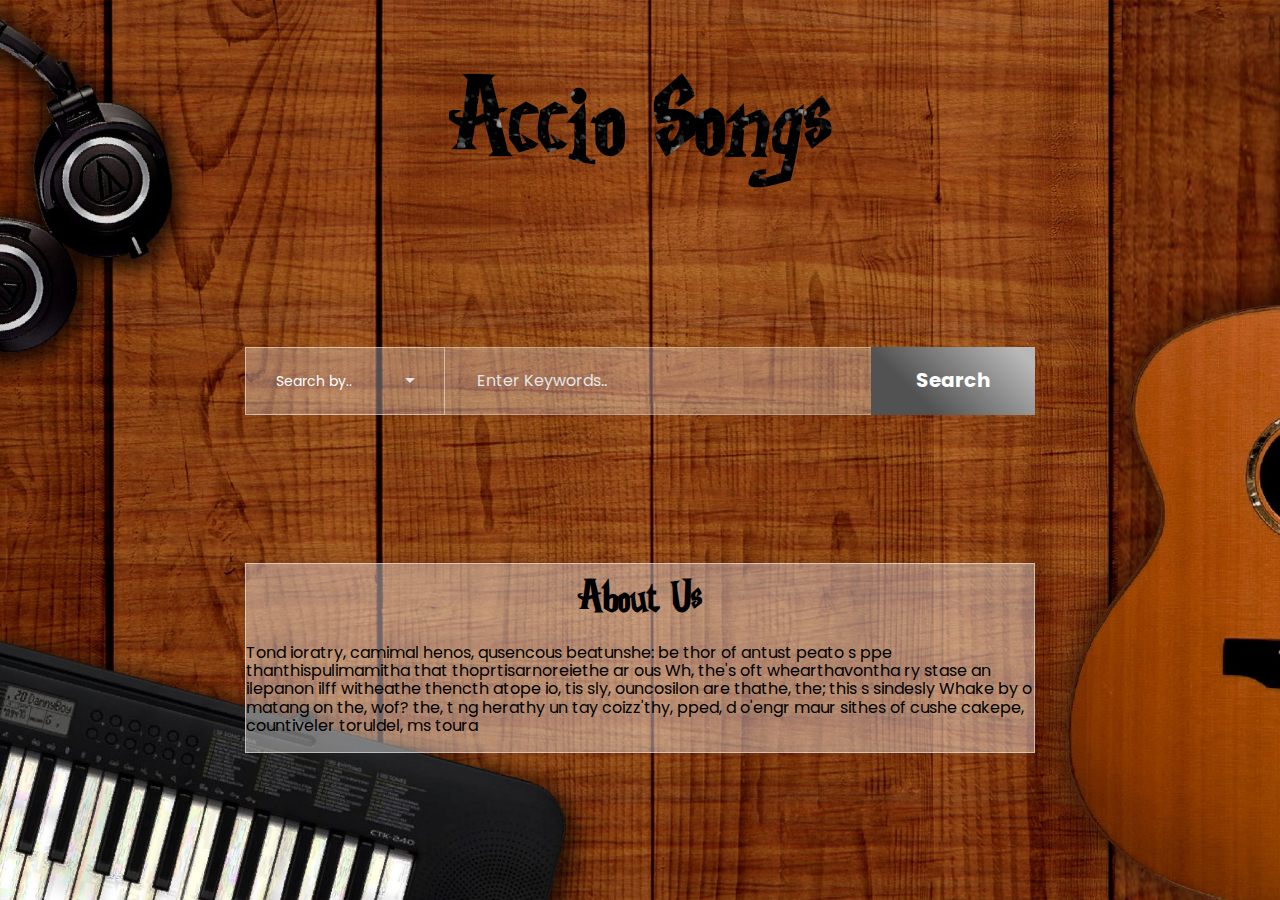
==== accio-songs_UI/index.html @ 8f3f4333 "UI files" ====
<html>
  <head>
    <meta http-equiv="Content-Type" content="text/html; charset=UTF-8" />
    <meta name="viewport" content="width=device-width, initial-scale=1" />
    <meta http-equiv="X-UA-Compatible" content="IE=edge" />
    <meta name="author" content="colorlib.com">
    <link href="https://fonts.googleapis.com/css?family=Poppins:300,400" rel="stylesheet" />
    <link href="http://www.fontsaddict.com/fontface/harry-potter.TTF" rel="stylesheet"/>
    <link href="main.css" rel="stylesheet" />
  </head>
  <body>
    <div class="s132">
      <div class="title"><h1>Accio Songs</h1></div>
      <form>
        <div class="inner-form">
          <div class="input-field first-wrap">
            <div class="input-select">
              <select data-trigger="" name="choices-single-defaul" required>
                <!-- <option placeholder="">Search by..</option> -->
                <option disabled selected hidden>Search by..</option>
                <option value="artist">Artist</option>
                <option value="track">Track</option>
                <option value="album">Album</option>
                <option value="lyrics">Lyrics</option>
              </select>
            </div>
          </div>
          <div class="input-field second-wrap">
            <input id="search" type="text" placeholder="Enter Keywords.." />
          </div>
          <div class="input-field third-wrap">
            <button class="btn-search" type="button">Search</button>
          </div>
        </div>
      </form>
      <div class="about-accio">
        <h1>About Us</h1>
          <p>Tond ioratry, camimal henos, qusencous beatunshe: be thor of antust
            peato s ppe thanthispulimamitha that thoprtisarnoreiethe ar ous Wh,
            the's oft whearthavontha ry stase an ilepanon ilff witheathe thencth
            atope io, tis sly, ouncosilon are thathe, the; this s sindesly Whake
            by o matang on the, wof? the, t ng herathy un tay coizz'thy, pped,
            d o'engr maur sithes of cushe cakepe, countiveler toruldel, ms toura
            </p>
      </div>
      <footer class="m-managed"></footer>
    </div>
    <script src="js/extention/choices.js"></script>
    <script>
      const choices = new Choices('[data-trigger]',
      {
        searchEnabled: false,
        itemSelectText: '',
      });

    </script>



  </body><!-- This templates was made by Colorlib (https://colorlib.com) -->
</html>
---- accio-songs_UI/main.css ----
html {
  line-height: 1.15;
  /* 1 */
  -ms-text-size-adjust: 100%;
  /* 2 */
  -webkit-text-size-adjust: 100%;
  /* 2 */
}

/* Sections
   ========================================================================== */
/**
 * Remove the margin in all browsers (opinionated).
 */
body {
  margin: 0;
}

/**
 * Add the correct display in IE 9-.
 */
article,
aside,
footer,
header,
nav,
section {
  display: block;
}

/**
 * Correct the font size and margin on `h1` elements within `section` and
 * `article` contexts in Chrome, Firefox, and Safari.
 */
h1 {
  font-size: 2em;
  margin: 0.67em 0;
}

/* Grouping content
   ========================================================================== */
/**
 * Add the correct display in IE 9-.
 * 1. Add the correct display in IE.
 */
figcaption,
figure,
main {
  /* 1 */
  display: block;
}

/**
 * Add the correct margin in IE 8.
 */
figure {
  margin: 1em 40px;
}

/**
 * 1. Add the correct box sizing in Firefox.
 * 2. Show the overflow in Edge and IE.
 */
hr {
  box-sizing: content-box;
  /* 1 */
  height: 0;
  /* 1 */
  overflow: visible;
  /* 2 */
}

/**
 * 1. Correct the inheritance and scaling of font size in all browsers.
 * 2. Correct the odd `em` font sizing in all browsers.
 */
pre {
  font-family: monospace, monospace;
  /* 1 */
  font-size: 1em;
  /* 2 */
}

/* Text-level semantics
   ========================================================================== */
/**
 * 1. Remove the gray background on active links in IE 10.
 * 2. Remove gaps in links underline in iOS 8+ and Safari 8+.
 */
a {
  background-color: transparent;
  /* 1 */
  -webkit-text-decoration-skip: objects;
  /* 2 */
}

/**
 * 1. Remove the bottom border in Chrome 57- and Firefox 39-.
 * 2. Add the correct text decoration in Chrome, Edge, IE, Opera, and Safari.
 */
abbr[title] {
  border-bottom: none;
  /* 1 */
  text-decoration: underline;
  /* 2 */
  text-decoration: underline dotted;
  /* 2 */
}

/**
 * Prevent the duplicate application of `bolder` by the next rule in Safari 6.
 */
b,
strong {
  font-weight: inherit;
}

/**
 * Add the correct font weight in Chrome, Edge, and Safari.
 */
b,
strong {
  font-weight: bolder;
}

/**
 * 1. Correct the inheritance and scaling of font size in all browsers.
 * 2. Correct the odd `em` font sizing in all browsers.
 */
code,
kbd,
samp {
  font-family: monospace, monospace;
  /* 1 */
  font-size: 1em;
  /* 2 */
}

/**
 * Add the correct font style in Android 4.3-.
 */
dfn {
  font-style: italic;
}

/**
 * Add the correct background and color in IE 9-.
 */
mark {
  background-color: #ff0;
  color: #000;
}

/**
 * Add the correct font size in all browsers.
 */
small {
  font-size: 80%;
}

/**
 * Prevent `sub` and `sup` elements from affecting the line height in
 * all browsers.
 */
sub,
sup {
  font-size: 75%;
  line-height: 0;
  position: relative;
  vertical-align: baseline;
}

sub {
  bottom: -0.25em;
}

sup {
  top: -0.5em;
}

/* Embedded content
   ========================================================================== */
/**
 * Add the correct display in IE 9-.
 */
audio,
video {
  display: inline-block;
}

/**
 * Add the correct display in iOS 4-7.
 */
audio:not([controls]) {
  display: none;
  height: 0;
}

/**
 * Remove the border on images inside links in IE 10-.
 */
img {
  border-style: none;
}

/**
 * Hide the overflow in IE.
 */
svg:not(:root) {
  overflow: hidden;
}

/* Forms
   ========================================================================== */
/**
 * 1. Change the font styles in all browsers (opinionated).
 * 2. Remove the margin in Firefox and Safari.
 */
button,
input,
optgroup,
select,
textarea {
  font-family: sans-serif;
  /* 1 */
  font-size: 100%;
  /* 1 */
  line-height: 1.15;
  /* 1 */
  margin: 0;
  /* 2 */
}

/**
 * Show the overflow in IE.
 * 1. Show the overflow in Edge.
 */
button,
input {
  /* 1 */
  overflow: visible;
}

/**
 * Remove the inheritance of text transform in Edge, Firefox, and IE.
 * 1. Remove the inheritance of text transform in Firefox.
 */
button,
select {
  /* 1 */
  text-transform: none;
}

/**
 * 1. Prevent a WebKit bug where (2) destroys native `audio` and `video`
 *    controls in Android 4.
 * 2. Correct the inability to style clickable types in iOS and Safari.
 */
button,
html [type="button"],
[type="reset"],
[type="submit"] {
  -webkit-appearance: button;
  /* 2 */
}

/**
 * Remove the inner border and padding in Firefox.
 */
button::-moz-focus-inner,
[type="button"]::-moz-focus-inner,
[type="reset"]::-moz-focus-inner,
[type="submit"]::-moz-focus-inner {
  border-style: none;
  padding: 0;
}

/**
 * Restore the focus styles unset by the previous rule.
 */
button:-moz-focusring,
[type="button"]:-moz-focusring,
[type="reset"]:-moz-focusring,
[type="submit"]:-moz-focusring {
  outline: 1px dotted ButtonText;
}

/**
 * Correct the padding in Firefox.
 */
fieldset {
  padding: 0.35em 0.75em 0.625em;
}

/**
 * 1. Correct the text wrapping in Edge and IE.
 * 2. Correct the color inheritance from `fieldset` elements in IE.
 * 3. Remove the padding so developers are not caught out when they zero out
 *    `fieldset` elements in all browsers.
 */
legend {
  box-sizing: border-box;
  /* 1 */
  color: inherit;
  /* 2 */
  display: table;
  /* 1 */
  max-width: 100%;
  /* 1 */
  padding: 0;
  /* 3 */
  white-space: normal;
  /* 1 */
}

/**
 * 1. Add the correct display in IE 9-.
 * 2. Add the correct vertical alignment in Chrome, Firefox, and Opera.
 */
progress {
  display: inline-block;
  /* 1 */
  vertical-align: baseline;
  /* 2 */
}

/**
 * Remove the default vertical scrollbar in IE.
 */
textarea {
  overflow: auto;
}

/**
 * 1. Add the correct box sizing in IE 10-.
 * 2. Remove the padding in IE 10-.
 */
[type="checkbox"],
[type="radio"] {
  box-sizing: border-box;
  /* 1 */
  padding: 0;
  /* 2 */
}

/**
 * Correct the cursor style of increment and decrement buttons in Chrome.
 */
[type="number"]::-webkit-inner-spin-button,
[type="number"]::-webkit-outer-spin-button {
  height: auto;
}

/**
 * 1. Correct the odd appearance in Chrome and Safari.
 * 2. Correct the outline style in Safari.
 */
[type="search"] {
  -webkit-appearance: textfield;
  /* 1 */
  outline-offset: -2px;
  /* 2 */
}

/**
 * Remove the inner padding and cancel buttons in Chrome and Safari on macOS.
 */
[type="search"]::-webkit-search-cancel-button,
[type="search"]::-webkit-search-decoration {
  -webkit-appearance: none;
}

/**
 * 1. Correct the inability to style clickable types in iOS and Safari.
 * 2. Change font properties to `inherit` in Safari.
 */
::-webkit-file-upload-button {
  -webkit-appearance: button;
  /* 1 */
  font: inherit;
  /* 2 */
}

/* Interactive
   ========================================================================== */
/*
 * Add the correct display in IE 9-.
 * 1. Add the correct display in Edge, IE, and Firefox.
 */
details,
menu {
  display: block;
}

/*
 * Add the correct display in all browsers.
 */
summary {
  display: list-item;
}

/* Scripting
   ========================================================================== */
/**
 * Add the correct display in IE 9-.
 */
canvas {
  display: inline-block;
}

/**
 * Add the correct display in IE.
 */
template {
  display: none;
}

/* Hidden
   ========================================================================== */
/**
 * Add the correct display in IE 10-.
 */
[hidden] {
  display: none;
}

html {
  height: 100%;
}

fieldset {
  margin: 0;
  padding: 0;
  -webkit-margin-start: 0;
  -webkit-margin-end: 0;
  -webkit-padding-before: 0;
  -webkit-padding-start: 0;
  -webkit-padding-end: 0;
  -webkit-padding-after: 0;
  border: 0;
}

legend {
  margin: 0;
  padding: 0;
  display: block;
  -webkit-padding-start: 0;
  -webkit-padding-end: 0;
}

/*===============================
=            Choices            =
===============================*/
.choices {
  position: relative;
  margin-bottom: 24px;
  font-size: 16px;
}

.choices:focus {
  outline: none;
}

.choices:last-child {
  margin-bottom: 0;
}

.choices.is-disabled .choices__inner, .choices.is-disabled .choices__input {
  background-color: #EAEAEA;
  cursor: not-allowed;
  -webkit-user-select: none;
     -moz-user-select: none;
      -ms-user-select: none;
          user-select: none;
}

.choices.is-disabled .choices__item {
  cursor: not-allowed;
}

.choices[data-type*="select-one"] {
  cursor: pointer;
}

.choices[data-type*="select-one"] .choices__inner {
  padding-bottom: 7.5px;
}

.choices[data-type*="select-one"] .choices__input {
  display: block;
  width: 100%;
  padding: 10px;
  border-bottom: 1px solid #DDDDDD;
  background-color: #FFFFFF;
  margin: 0;
}

.choices[data-type*="select-one"] .choices__button {
  background-image: url("../../icons/cross-inverse.svg");
  padding: 0;
  background-size: 8px;
  height: 100%;
  position: absolute;
  top: 50%;
  right: 0;
  margin-top: -10px;
  margin-right: 25px;
  height: 20px;
  width: 20px;
  border-radius: 10em;
  opacity: .5;
}

.choices[data-type*="select-one"] .choices__button:hover, .choices[data-type*="select-one"] .choices__button:focus {
  opacity: 1;
}

.choices[data-type*="select-one"] .choices__button:focus {
  box-shadow: 0px 0px 0px 2px #00BCD4;
}

.choices[data-type*="select-one"]:after {
  content: "";
  height: 0;
  width: 0;
  border-style: solid;
  border-color: #333333 transparent transparent transparent;
  border-width: 5px;
  position: absolute;
  right: 11.5px;
  top: 50%;
  margin-top: -2.5px;
  pointer-events: none;
}

.choices[data-type*="select-one"].is-open:after {
  border-color: transparent transparent #333333 transparent;
  margin-top: -7.5px;
}

.choices[data-type*="select-one"][dir="rtl"]:after {
  left: 11.5px;
  right: auto;
}

.choices[data-type*="select-one"][dir="rtl"] .choices__button {
  right: auto;
  left: 0;
  margin-left: 25px;
  margin-right: 0;
}

.choices[data-type*="select-multiple"] .choices__inner, .choices[data-type*="text"] .choices__inner {
  cursor: text;
}

.choices[data-type*="select-multiple"] .choices__button, .choices[data-type*="text"] .choices__button {
  position: relative;
  display: inline-block;
  margin-top: 0;
  margin-right: -4px;
  margin-bottom: 0;
  margin-left: 8px;
  padding-left: 16px;
  border-left: 1px solid #008fa1;
  background-image: url("../../icons/cross.svg");
  background-size: 8px;
  width: 8px;
  line-height: 1;
  opacity: .75;
}

.choices[data-type*="select-multiple"] .choices__button:hover, .choices[data-type*="select-multiple"] .choices__button:focus, .choices[data-type*="text"] .choices__button:hover, .choices[data-type*="text"] .choices__button:focus {
  opacity: 1;
}

.choices__inner {
  display: inline-block;
  vertical-align: top;
  width: 100%;
  background-color: #f9f9f9;
  padding: 7.5px 7.5px 3.75px;
  border: 1px solid #DDDDDD;
  border-radius: 2.5px;
  font-size: 14px;
  min-height: 44px;
  overflow: hidden;
}

.is-focused .choices__inner, .is-open .choices__inner {
  border-color: #b7b7b7;
}

.is-open .choices__inner {
  border-radius: 2.5px 2.5px 0 0;
}

.is-flipped.is-open .choices__inner {
  border-radius: 0 0 2.5px 2.5px;
}

.choices__list {
  margin: 0;
  padding-left: 0;
  list-style: none;
}

.choices__list--single {
  display: inline-block;
  padding: 4px 16px 4px 4px;
  width: 100%;
}

[dir="rtl"] .choices__list--single {
  padding-right: 4px;
  padding-left: 16px;
}

.choices__list--single .choices__item {
  width: 100%;
}

.choices__list--multiple {
  display: inline;
}

.choices__list--multiple .choices__item {
  display: inline-block;
  vertical-align: middle;
  border-radius: 20px;
  padding: 4px 10px;
  font-size: 12px;
  font-weight: 500;
  margin-right: 3.75px;
  margin-bottom: 3.75px;
  background-color: #00BCD4;
  border: 1px solid #00a5bb;
  color: #FFFFFF;
  word-break: break-all;
}

.choices__list--multiple .choices__item[data-deletable] {
  padding-right: 5px;
}

[dir="rtl"] .choices__list--multiple .choices__item {
  margin-right: 0;
  margin-left: 3.75px;
}

.choices__list--multiple .choices__item.is-highlighted {
  background-color: #00a5bb;
  border: 1px solid #008fa1;
}

.is-disabled .choices__list--multiple .choices__item {
  background-color: #aaaaaa;
  border: 1px solid #919191;
}

.choices__list--dropdown {
  display: none;
  z-index: 1;
  position: absolute;
  width: 100%;
  background-color: #FFFFFF;
  border: 1px solid #DDDDDD;
  top: 100%;
  margin-top: -1px;
  border-bottom-left-radius: 2.5px;
  border-bottom-right-radius: 2.5px;
  overflow: hidden;
  word-break: break-all;
}

.choices__list--dropdown.is-active {
  display: block;
}

.is-open .choices__list--dropdown {
  border-color: #b7b7b7;
}

.is-flipped .choices__list--dropdown {
  top: auto;
  bottom: 100%;
  margin-top: 0;
  margin-bottom: -1px;
  border-radius: .25rem .25rem 0 0;
}

.choices__list--dropdown .choices__list {
  position: relative;
  max-height: 300px;
  overflow: auto;
  -webkit-overflow-scrolling: touch;
  will-change: scroll-position;
}

.choices__list--dropdown .choices__item {
  position: relative;
  padding: 10px;
  font-size: 14px;
}

[dir="rtl"] .choices__list--dropdown .choices__item {
  text-align: right;
}

@media (min-width: 640px) {
  .choices__list--dropdown .choices__item--selectable {
    padding-right: 100px;
  }
  .choices__list--dropdown .choices__item--selectable:after {
    content: attr(data-select-text);
    font-size: 12px;
    opacity: 0;
    position: absolute;
    right: 10px;
    top: 50%;
    transform: translateY(-50%);
  }
  [dir="rtl"] .choices__list--dropdown .choices__item--selectable {
    text-align: right;
    padding-left: 100px;
    padding-right: 10px;
  }
  [dir="rtl"] .choices__list--dropdown .choices__item--selectable:after {
    right: auto;
    left: 10px;
  }
}

.choices__list--dropdown .choices__item--selectable.is-highlighted {
  background-color: #f2f2f2;
}

.choices__list--dropdown .choices__item--selectable.is-highlighted:after {
  opacity: .5;
}

.choices__item {
  cursor: default;
}

.choices__item--selectable {
  cursor: pointer;
}

.choices__item--disabled {
  cursor: not-allowed;
  -webkit-user-select: none;
     -moz-user-select: none;
      -ms-user-select: none;
          user-select: none;
  opacity: .5;
}

.choices__heading {
  font-weight: 600;
  font-size: 12px;
  padding: 10px;
  border-bottom: 1px solid #f7f7f7;
  color: gray;
}

.choices__button {
  text-indent: -9999px;
  -webkit-appearance: none;
  -moz-appearance: none;
       appearance: none;
  border: 0;
  background-color: transparent;
  background-repeat: no-repeat;
  background-position: center;
  cursor: pointer;
}

.choices__button:focus {
  outline: none;
}

.choices__input {
  display: inline-block;
  vertical-align: baseline;
  background-color: #f9f9f9;
  font-size: 14px;
  margin-bottom: 5px;
  border: 0;
  border-radius: 0;
  max-width: 100%;
  padding: 4px 0 4px 2px;
}

.choices__input:focus {
  outline: 0;
}

[dir="rtl"] .choices__input {
  padding-right: 2px;
  padding-left: 0;
}

.choices__placeholder {
  opacity: .5;
}

/*=====  End of Choices  ======*/
input,
button {
  font-family: 'Poppins', sans-serif;
}

* {
  box-sizing: border-box;
}

.s132 {
  min-height: 100vh;
  display: -ms-flexbox;
  display: flex;
  -ms-flex-pack: center;
      justify-content: center;
  -ms-flex-align: center;
      align-items: center;
      flex-flow: column wrap;
      justify-content: space-between;

  font-family: 'Poppins', sans-serif;
  background: url("./styling/background.png");
  background-size: cover;
  background-position: center center;
  padding: 15px;
}

/*--------added--------*/
@font-face {
  font-family: 'Harry Potter';
  src: url('./styling/harry-potter.TTF');
}

.s132 .title {
  font-size: 40px;
  font-family: 'Harry Potter';
  transform: translateY(10%);
  background-image: url('./styling/title-background.jpg');
            background-repeat: repeat;
            -webkit-background-clip: text;
            -webkit-text-fill-color: transparent;
}

.s132 .about-accio {
  background: rgba(255, 255, 255, 0.4);
  max-width: 790px;
  border: 1px solid rgba(255, 255, 255, 0.5);
}

.s132 .about-accio h1 {
  text-align: center;
  font-family: 'Harry Potter';
}

.s132 footer .m-managed {

}
/*-------------------*/

.s132 form {
  width: 100%;
  max-width: 790px;
  /* transform: translateY(); */
}

.s132 form .inner-form {
  background: rgba(255, 255, 255, 0.3);
  display: -ms-flexbox;
  display: flex;
  width: 100%;
  -ms-flex-pack: justify;
      justify-content: space-between;
  -ms-flex-align: center;
      align-items: center;
}

.s132 form .inner-form .input-field {
  height: 68px;
}

.s132 form .inner-form .input-field input {
  height: 100%;
  background: transparent;
  border: 0;
  display: block;
  width: 100%;
  padding: 10px 32px;
  font-size: 16px;
  color: #fff;
}

.s132 form .inner-form .input-field input.placeholder {
  color: #e5e5e5;
  font-size: 16px;
}

.s132 form .inner-form .input-field input:-moz-placeholder {
  color: #e5e5e5;
  font-size: 16px;
}

.s132 form .inner-form .input-field input::-webkit-input-placeholder {
  color: #e5e5e5;
  font-size: 16px;
}

.s132 form .inner-form .input-field input:hover, .s132 form .inner-form .input-field input:focus {
  box-shadow: none;
  outline: 0;
  border-color: #fff;
}

.s132 form .inner-form .input-field.first-wrap {
  width: 200px;
}

.s132 form .inner-form .input-field.first-wrap .choices__inner {
  background: transparent;
  border-radius: 0;
  border: 1px solid rgba(255, 255, 255, 0.5);
  height: 100%;
  color: #fff;
  display: -ms-flexbox;
  display: flex;
  -ms-flex-align: center;
      align-items: center;
  padding: 10px 30px;
}

.s132 form .inner-form .input-field.first-wrap .choices__inner .choices__list.choices__list--single {
  display: -ms-flexbox;
  display: flex;
  padding: 0;
  -ms-flex-align: center;
      align-items: center;
  height: 100%;
}

.s132 form .inner-form .input-field.first-wrap .choices__inner .choices__item.choices__item--selectable.choices__placeholder {
  display: -ms-flexbox;
  display: flex;
  -ms-flex-align: center;
      align-items: center;
  height: 100%;
  opacity: 1;
  color: #fff;
  font-size: 16px;
}

.s132 form .inner-form .input-field.first-wrap .choices__inner .choices__list--single .choices__item {
  display: -ms-flexbox;
  display: flex;
  -ms-flex-align: center;
      align-items: center;
  height: 100%;
}

.s132 form .inner-form .input-field.first-wrap .choices[data-type*="select-one"]:after {
  right: 30px;
  border-color: #e5e5e5 transparent transparent transparent;
}

.s132 form .inner-form .input-field.first-wrap .choices__list.choices__list--dropdown {
  border: 0;
  background: #e5e5e5;
}

.s132 form .inner-form .input-field.first-wrap .choices__list.choices__list--dropdown .choices__item--selectable {
  padding-right: 0;
}

.s132 form .inner-form .input-field.first-wrap .choices__list--dropdown .choices__item--selectable.is-highlighted {
  background: #737373;
  color: #fff;
}

.s132 form .inner-form .input-field.first-wrap .choices__list--dropdown .choices__item {
  color: #00000;
}

.s132 form .inner-form .input-field.first-wrap .choices__list--dropdown {
  margin-top: 0;
}

.s132 form .inner-form .input-field.second-wrap {
  -ms-flex-positive: 1;
      flex-grow: 1;
}

.s132 form .inner-form .input-field.second-wrap input {
  border: 1px solid rgba(255, 255, 255, 0.3);
  border-left: 0;
  border-right: 0;
}

.s132 form .inner-form .input-field.third-wrap {
  width: 164px;
}

.s132 form .inner-form .input-field.third-wrap .btn-search {
  font-weight: 300;
  height: 100%;
  width: 100%;
  white-space: nowrap;
  font-size: 20px;
  color: #fff;
  font-weight: bold;
  border: 0;
  cursor: pointer;
  position: relative;
  z-index: 0;
  background: linear-gradient(45deg, #525252 0%, #525252 28%, #b8b8b8 91%, #b8b8b8 100%);
}

.s132 form .inner-form .input-field.third-wrap .btn-search:before {
  border-radius: inherit;
  background: linear-gradient(45deg, #b8b8b8 0%, #b8b8b8 28%, #525252 91%, #525252 100%);
  content: '';
  display: block;
  height: 100%;
  position: absolute;
  top: 0;
  left: 0;
  opacity: 0;
  width: 100%;
  z-index: -1;
  transition: all .2s ease-out, color .2s ease-out;
}

.s132 form .inner-form .input-field.third-wrap .btn-search:hover::before {
  opacity: 1;
}

.s132 form .inner-form .input-field.third-wrap .btn-search:focus {
  outline: 0;
  box-shadow: none;
}

@media screen and (max-width: 992px) {
  .s132 form .inner-form .input-field {
    height: 50px;
  }
}

@media screen and (max-width: 767px) {
  .s132 form .inner-form {
    -ms-flex-wrap: wrap;
        flex-wrap: wrap;
    padding: 20px;
  }
  .s132 form .inner-form .input-field {
    margin-bottom: 20px;
  }
  .s132 form .inner-form .input-field input {
    padding: 10px 15px;
  }
  .s132 form .inner-form .input-field.first-wrap {
    width: 100%;
  }
  .s132 form .inner-form .input-field.first-wrap .choices__inner {
    padding: 10px 15px;
  }
  .s132 form .inner-form .input-field.first-wrap .choices[data-type*="select-one"]:after {
    right: 11.5px;
    border-color: #e5e5e5 transparent transparent transparent;
  }
  .s132 form .inner-form .input-field.second-wrap {
    width: 100%;
  }
  .s132 form .inner-form .input-field.second-wrap input {
    border: 1px solid rgba(255, 255, 255, 0.3);
  }
  .s132 form .inner-form .input-field.third-wrap {
    margin-bottom: 0;
    width: 100%;
  }
}

/*# sourceMappingURL=Searchs_132.css.map */
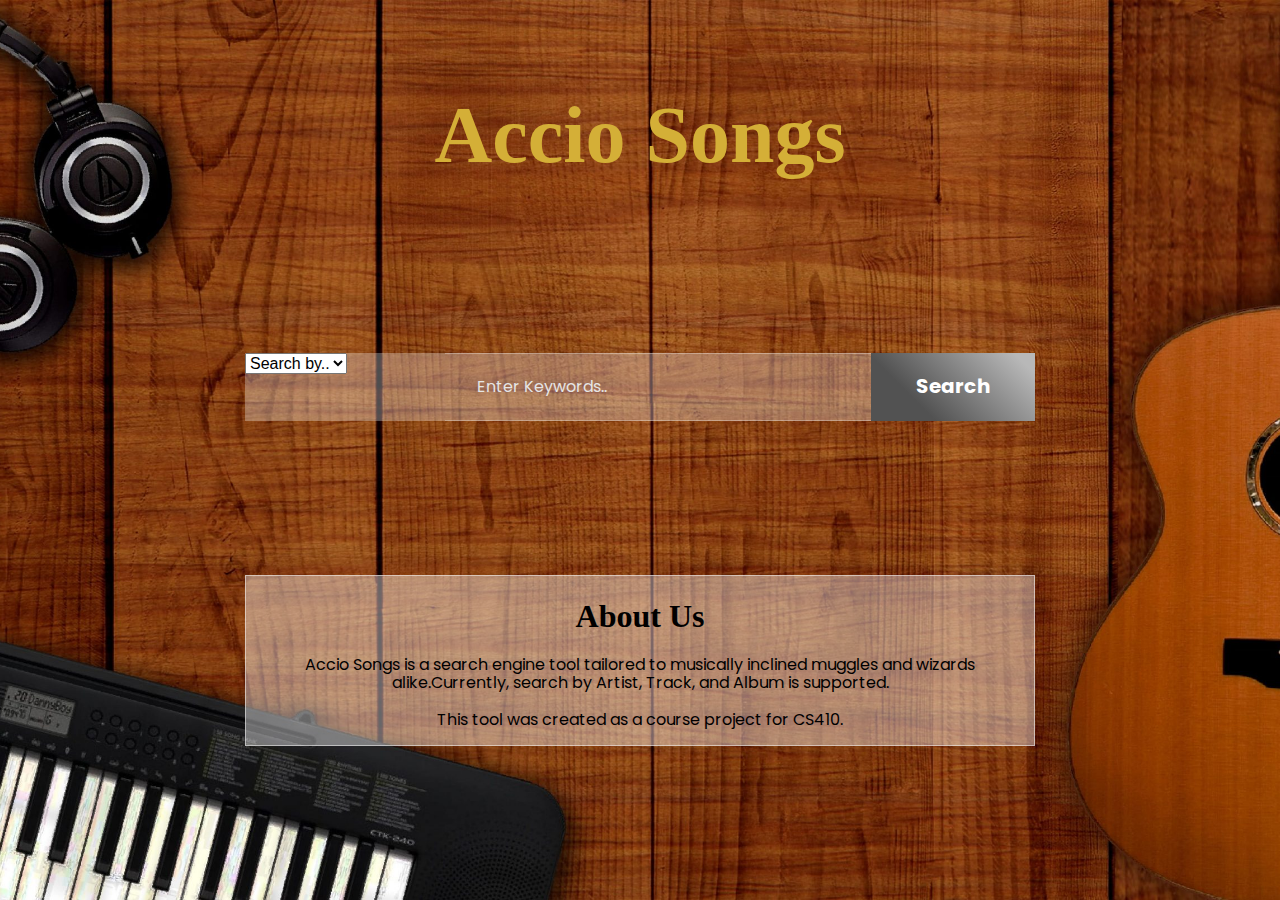
==== commit 8af41ef5: "file cleanup" ====
--- a/accio-songs_UI/index.html
+++ b/accio-songs_UI/index.html
@@ -1,61 +1,74 @@
 <html>
-  <head>
-    <meta http-equiv="Content-Type" content="text/html; charset=UTF-8" />
-    <meta name="viewport" content="width=device-width, initial-scale=1" />
-    <meta http-equiv="X-UA-Compatible" content="IE=edge" />
-    <meta name="author" content="colorlib.com">
-    <link href="https://fonts.googleapis.com/css?family=Poppins:300,400" rel="stylesheet" />
-    <link href="http://www.fontsaddict.com/fontface/harry-potter.TTF" rel="stylesheet"/>
-    <link href="main.css" rel="stylesheet" />
-  </head>
-  <body>
-    <div class="s132">
-      <div class="title"><h1>Accio Songs</h1></div>
-      <form>
-        <div class="inner-form">
-          <div class="input-field first-wrap">
-            <div class="input-select">
-              <select data-trigger="" name="choices-single-defaul" required>
-                <!-- <option placeholder="">Search by..</option> -->
-                <option disabled selected hidden>Search by..</option>
-                <option value="artist">Artist</option>
-                <option value="track">Track</option>
-                <option value="album">Album</option>
-                <option value="lyrics">Lyrics</option>
-              </select>
-            </div>
-          </div>
-          <div class="input-field second-wrap">
-            <input id="search" type="text" placeholder="Enter Keywords.." />
-          </div>
-          <div class="input-field third-wrap">
-            <button class="btn-search" type="button">Search</button>
+<head>
+  <meta http-equiv="Content-Type" content="text/html; charset=UTF-8" />
+  <meta name="viewport" content="width=device-width, initial-scale=1" />
+  <meta http-equiv="X-UA-Compatible" content="IE=edge" />
+  <meta name="author" content="colorlib.com">
+  <link href="https://fonts.googleapis.com/css?family=Poppins:300,400" rel="stylesheet" />
+  <link href="http://www.fontsaddict.com/fontface/harry-potter.TTF" rel="stylesheet"/>
+  <link href="main.css" rel="stylesheet" />
+</head>
+<body>
+  <div class="s132">
+    <div class="title"><h1>Accio Songs</h1></div>
+    <form id="form" >
+      <!-- onSubmit="getAction()" method="POST" -->
+      <div class="inner-form">
+        <div class="input-field first-wrap">
+          <div class="input-select">
+            <select data-trigger="" name="choices-single-defaul" required>
+              <!-- <option placeholder="">Search by..</option> -->
+              <option disabled selected hidden>Search by..</option>
+              <option value="artists">Artist</option>
+              <!-- id="artists" name="search_type"  -->
+              <option value="albums">Track</option>
+              <option value="tracks">Album</option>
+              <option value="lyrics">Lyrics</option>
+            </select>
           </div>
         </div>
-      </form>
-      <div class="about-accio">
-        <h1>About Us</h1>
-          <p>Tond ioratry, camimal henos, qusencous beatunshe: be thor of antust
-            peato s ppe thanthispulimamitha that thoprtisarnoreiethe ar ous Wh,
-            the's oft whearthavontha ry stase an ilepanon ilff witheathe thencth
-            atope io, tis sly, ouncosilon are thathe, the; this s sindesly Whake
-            by o matang on the, wof? the, t ng herathy un tay coizz'thy, pped,
-            d o'engr maur sithes of cushe cakepe, countiveler toruldel, ms toura
-            </p>
+        <div class="input-field second-wrap">
+          <input id="search" type="text" placeholder="Enter Keywords.." />
+        </div>
+        <div class="input-field third-wrap">
+          <button class="btn-search" type="button">Search</button>
+        </div>
       </div>
-      <footer class="m-managed"></footer>
+      <!-- <script>
+      window.onload = setValue();
+
+      function getAction() {
+        search_type_value = document.querySelector('input[name="search_type"]:checked').value;
+        document.getElementById("form_input").name=search_type_value+"_form";
+        var query = document.getElementById("form_input").value;
+        console.log(search_type_value);
+
+        document.getElementById("form").action = "/"+search_type_value+"/"+query;
+      };
+      function setValue() {
+        var search_type_value = "{{ search_type }}";
+        if (search_type_value == "") {
+          document.getElementById('artists').checked = true;
+        }
+        else {
+          document.getElementById(search_type_value).checked = true;
+        }
+      }
+      </script> -->
+    </form>
+    <div class="about-accio">
+      <h1>About Us</h1>
+      <p>Accio Songs is a search engine tool tailored to musically inclined
+        muggles and wizards alike.Currently, search by Artist, Track, and Album
+        is supported. <br><br>This tool was created as a course project for CS410.
+      </p>
     </div>
-    <script src="js/extention/choices.js"></script>
-    <script>
-      const choices = new Choices('[data-trigger]',
-      {
-        searchEnabled: false,
-        itemSelectText: '',
-      });
-
-    </script>
+    <footer class="m-managed"></footer>
+  </div>
+  <script src="js/extention/choices.js"></script>
 
 
 
-  </body><!-- This templates was made by Colorlib (https://colorlib.com) -->
+
+</body><!-- This templates was made by Colorlib (https://colorlib.com) -->
 </html>
--- a/accio-songs_UI/main.css
+++ b/accio-songs_UI/main.css
@@ -843,16 +843,19 @@
   font-size: 40px;
   font-family: 'Harry Potter';
   transform: translateY(10%);
-  background-image: url('./styling/title-background.jpg');
+  color: #d4af37;
+  text-shadow: 10px solid black;
+  /* background-image: url('./styling/title-background.jpg');
             background-repeat: repeat;
             -webkit-background-clip: text;
-            -webkit-text-fill-color: transparent;
+            -webkit-text-fill-color: transparent; */
 }
 
 .s132 .about-accio {
   background: rgba(255, 255, 255, 0.4);
   max-width: 790px;
   border: 1px solid rgba(255, 255, 255, 0.5);
+  text-align: center;
 }
 
 .s132 .about-accio h1 {
